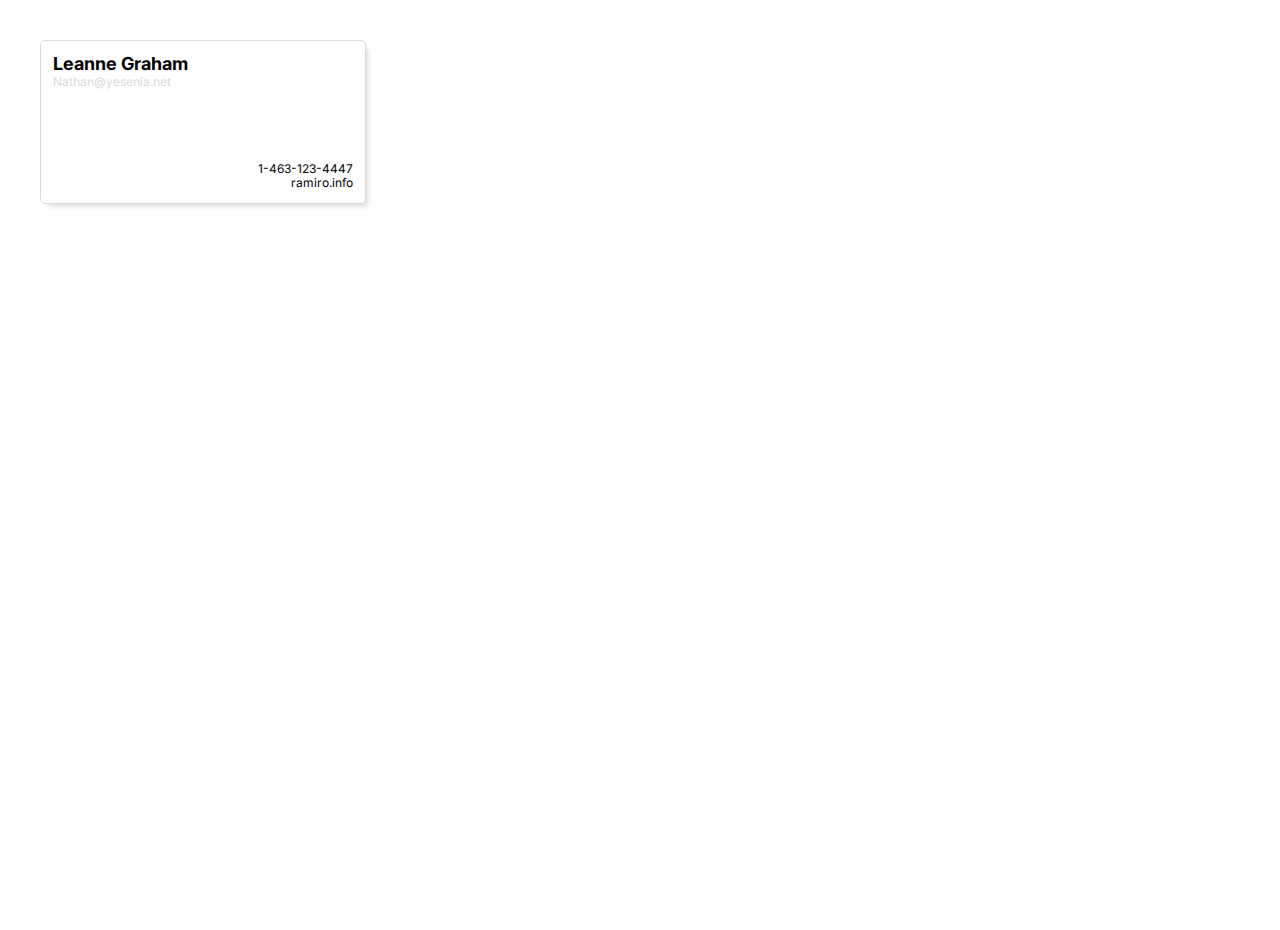
==== index.html @ a27eebbd "Rename: memberlist_index.html -> index.html" ====
<!DOCTYPE html>
<html lang="ko">

<head>
  <link href="memberlist_style.css" rel="stylesheet" type="text/css" />
  <meta charset="UTF-8" />
  <title>Member List</title>
</head>

<body>
  <meta name="viewport" content="width=device-width, initial-scale=1">
  <div class="member">
    <div>
      <div class="mbrName">Leanne Graham</div>
      <div class="mbrEmail">Nathan@yesenia.net</div>
    </div>
    <div>
      <div class="mbrPhoneWebsite">1-463-123-4447</div>
      <div class="mbrPhoneWebsite">ramiro.info</div>
    </div>
  </div>
  <script type=" text/javascript " src="memberlist_func.js "></script>
</body>

</html>
---- memberlist_style.css ----
@charset "utf-8";
@import url('https://fonts.googleapis.com/css2?family=Inter:wght@100;200&display=swap');

html,
body {
    height: 100%;
    display: flex;
    margin: 0;
    padding: 20px 20px 10px 20px;
    flex-direction: column;
}

.member {
    width: 300px;
    height: 138px;
    display: flex;
    flex-direction: column;
    justify-content: space-between;

    padding: 1%;

    border-radius: 5px;
    border-style: solid;
    border-width: 1px 1px 1px 1px;
    border-color: #D9D9D9;
    box-shadow: 5px 5px 5px -3px #D9D9D9;
    /*text관련*/
    font-family: "Inter", sans-serif;
    font-size: 12px;
    font-weight: 400;
    line-height: 14.52px;
    letter-spacing: 0em;
    text-align: left;
}

.mbrName {
    font-size: 18px;
    font-weight: 700;
    line-height: 21.78px;
}

.mbrEmail {
    color: #D9D9D9;
}

.mbrPhoneWebsite {

    text-align: right;
}
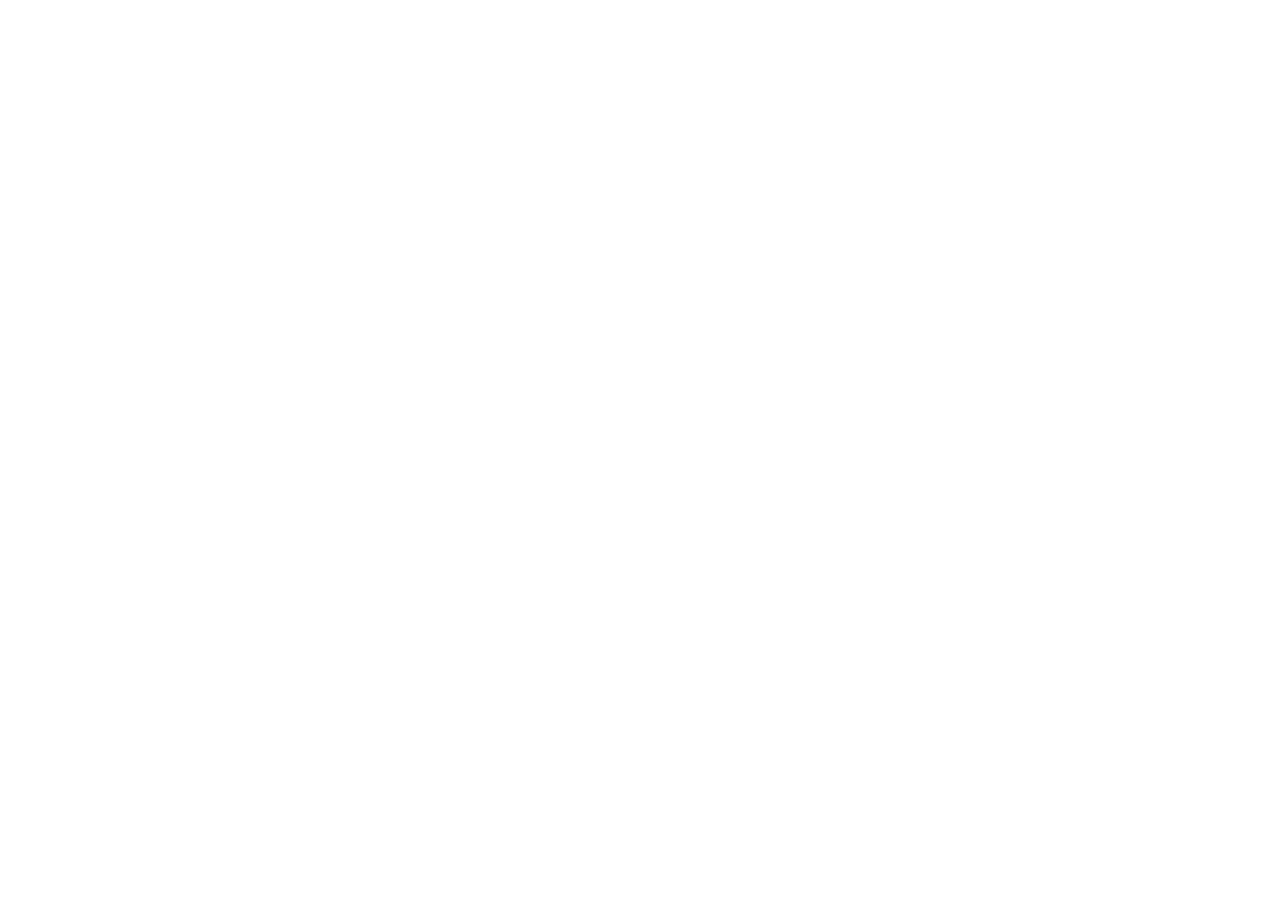
==== commit e1203606: "Style: member 조정. font url 변경" ====
--- a/index.html
+++ b/index.html
@@ -9,16 +9,7 @@
 
 <body>
   <meta name="viewport" content="width=device-width, initial-scale=1">
-  <div class="member">
-    <div>
-      <div class="mbrName">Leanne Graham</div>
-      <div class="mbrEmail">Nathan@yesenia.net</div>
-    </div>
-    <div>
-      <div class="mbrPhoneWebsite">1-463-123-4447</div>
-      <div class="mbrPhoneWebsite">ramiro.info</div>
-    </div>
-  </div>
+ 
   <script type=" text/javascript " src="memberlist_func.js "></script>
 </body>
 
--- a/memberlist_style.css
+++ b/memberlist_style.css
@@ -1,49 +1,49 @@
 @charset "utf-8";
-@import url('https://fonts.googleapis.com/css2?family=Inter:wght@100;200&display=swap');
+@import url('https://fonts.googleapis.com/css2?family=Inter:wght@100;200;300;400;500;600;700;800;900&display=swap');
 
 html,
 body {
-    height: 100%;
-    display: flex;
-    margin: 0;
-    padding: 20px 20px 10px 20px;
-    flex-direction: column;
+
+  display: flex;
+  margin: 5% 5% 5% 5%;
+  justify-content: space-between;
+  flex-wrap: wrap;
 }
 
 .member {
-    width: 300px;
-    height: 138px;
-    display: flex;
-    flex-direction: column;
-    justify-content: space-between;
+  width: 300px;
+  height: 138px;
+  display: flex;
+  flex-direction: column;
+  justify-content: space-between;
 
-    padding: 1%;
-
-    border-radius: 5px;
-    border-style: solid;
-    border-width: 1px 1px 1px 1px;
-    border-color: #D9D9D9;
-    box-shadow: 5px 5px 5px -3px #D9D9D9;
-    /*text관련*/
-    font-family: "Inter", sans-serif;
-    font-size: 12px;
-    font-weight: 400;
-    line-height: 14.52px;
-    letter-spacing: 0em;
-    text-align: left;
+  margin: 4% 4% 4% 4%;
+  padding: 4px 4px 4px 4px;
+  border-radius: 5px;
+  border-style: solid;
+  border-width: 1px 1px 1px 1px;
+  border-color: #D9D9D9;
+  box-shadow: 5px 5px 5px -3px #D9D9D9;
+  /*text관련*/
+  font-family: "Inter", sans-serif;
+  font-size: 12px;
+  font-weight: 400;
+  line-height: 14.52px;
+  letter-spacing: 0em;
+  text-align: left;
 }
 
 .mbrName {
-    font-size: 18px;
-    font-weight: 700;
-    line-height: 21.78px;
+  font-size: 16px;
+  font-weight: 700;
+  line-height: 21.78px;
 }
 
 .mbrEmail {
-    color: #D9D9D9;
+  color: #D9D9D9;
 }
 
 .mbrPhoneWebsite {
 
-    text-align: right;
+  text-align: right;
 }